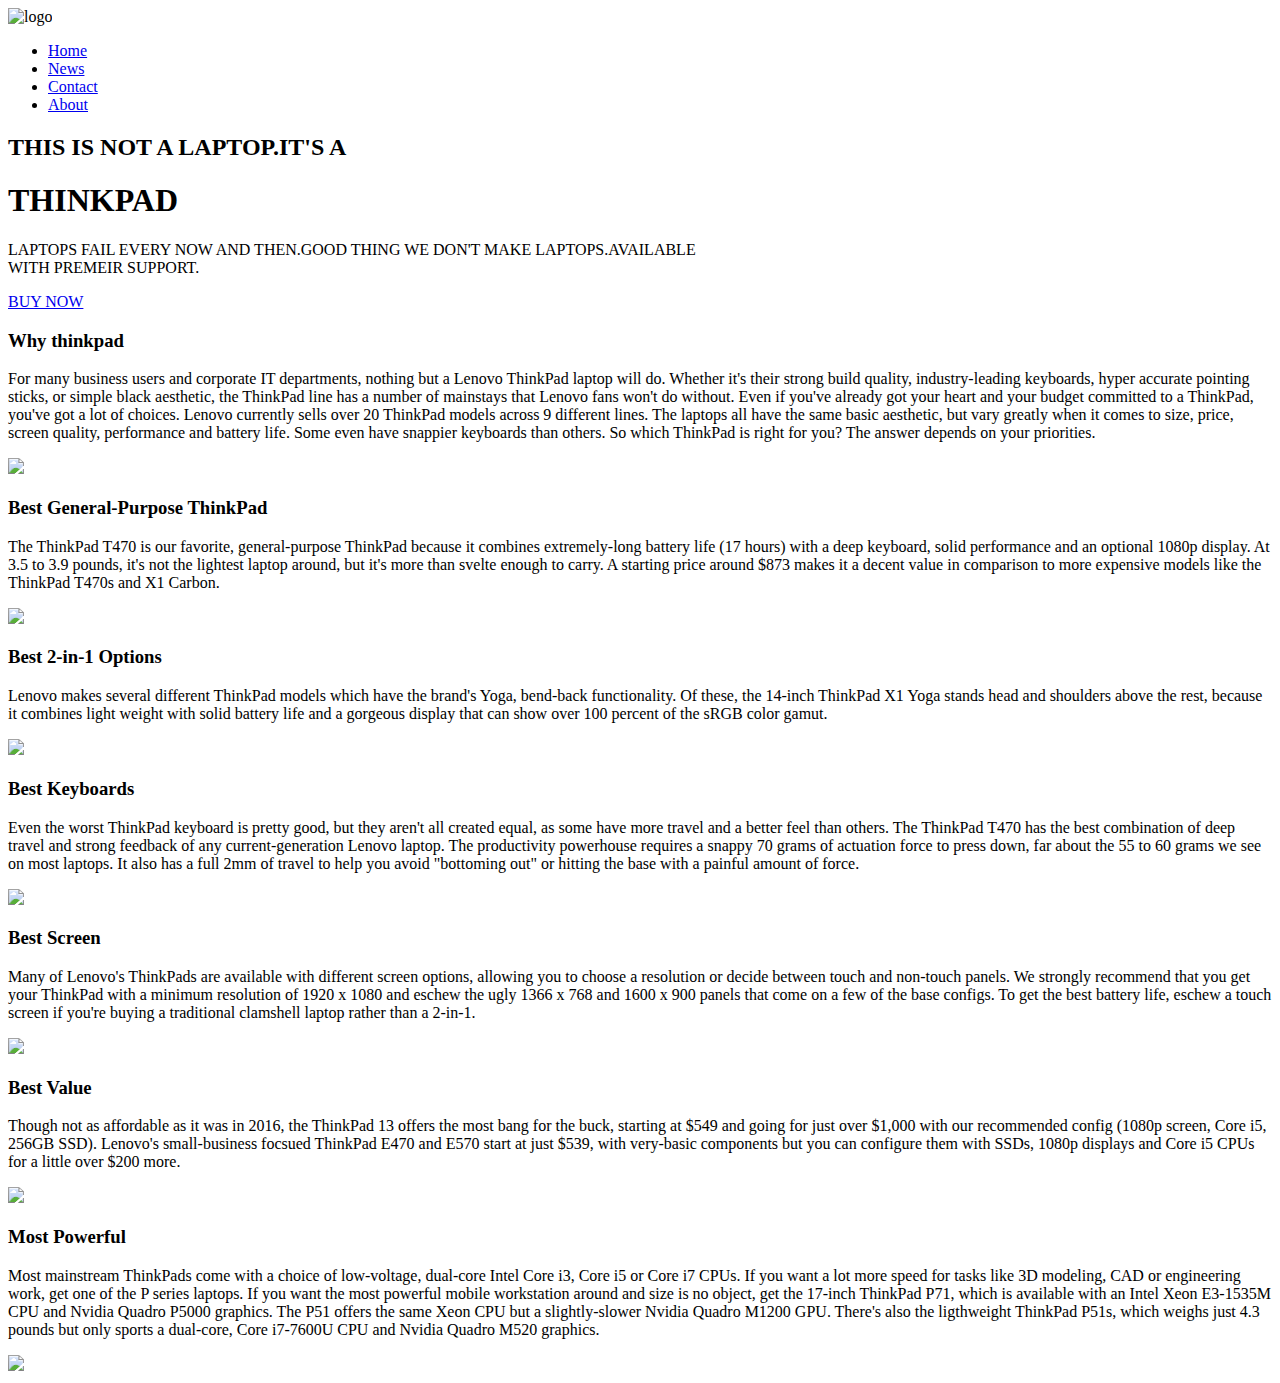
==== secondwebtry.html @ e2c1e35f "First Commit" ====
<!doctype html>
<html>
<head>
	<meta charset="utf-8">
	<link rel="stylesheet" href="secondwebtry.css">
	<link rel="stylesheet" href="https://use.fontawesome.com/releases/v5.2.0/css/all.css" integrity="sha384-hWVjflwFxL6sNzntih27bfxkr27PmbbK/iSvJ+a4+0owXq79v+lsFkW54bOGbiDQ" crossorigin="anonymous">

	<title>My web page</title>
</head>
<body>
	<article>
	<header class="top-nav">
	<img class="resize" src="image/lenovo_logo.jpg" alt="logo"/>
	<section class="top_navflex">
	<ul>
	  <li><a href="#">Home</a></li>
	  <li><a href="#">News</a></li>
	  <li><a href="#">Contact</a></li>
	  <li><a href="#">About</a></li>
	</ul>
	</section>

	</header>

	</article>
	<div class="img_container">

		<div class="hero_text">
		<h2>THIS IS NOT A LAPTOP.IT'S A</h2>
			<h1>THINKPAD</h1>
			<p>LAPTOPS FAIL EVERY NOW AND THEN.GOOD THING WE DON'T MAKE LAPTOPS.AVAILABLE<br> WITH PREMEIR SUPPORT.</p>
			<a class="btn" href="#"> BUY NOW</a>
			</div>
			</div>
	<section class="flexcontainer">
		<section class="column">
			<h3>Why thinkpad</h3>
		
			<p>For many business users and corporate IT departments, nothing but a Lenovo ThinkPad laptop will do. Whether it's their strong build quality, industry-leading keyboards, hyper accurate pointing sticks, or simple black aesthetic, the ThinkPad line has a number of mainstays that Lenovo fans won't do without.

			Even if you've already got your heart and your budget committed to a ThinkPad, you've got a lot of choices. Lenovo currently sells over 20 ThinkPad models across 9 different lines. The laptops all have the same basic aesthetic, but vary greatly when it comes to size, price, screen quality, performance and battery life. Some even have snappier keyboards than others. So which ThinkPad is right for you? The answer depends on your priorities.
			</p>
			<img class="fleximage" src="image/column1.jpeg"/>
		</section>

		<section class="column">
			<h3>Best General-Purpose ThinkPad</h3>
			
			<p>The ThinkPad T470 is our favorite, general-purpose ThinkPad because it combines extremely-long battery life (17 hours) with a deep keyboard, solid performance and an optional 1080p display. At 3.5 to 3.9 pounds, it's not the lightest laptop around, but it's more than svelte enough to carry. A starting price around $873 makes it a decent value in comparison to more expensive models like the ThinkPad T470s and X1 Carbon.
			</p>
			<img class="fleximage" src="image/column2.jpeg"/>
		</section>

		<section class="column">
			<h3>Best 2-in-1 Options</h3>
			<p>Lenovo makes several different ThinkPad models which have the brand's Yoga, bend-back functionality. Of these, the 14-inch ThinkPad X1 Yoga stands head and shoulders above the rest, because it combines light weight with solid battery life and a gorgeous display that can show over 100 percent of the sRGB color gamut.
			</p>
			<img class="fleximage" src ="image/column3.jpeg"/>
		</section>

		<section class="column">
			<h3>Best Keyboards</h3>
			
			<p>Even the worst ThinkPad keyboard is pretty good, but they aren't all created equal, as some have more travel and a better feel than others. The ThinkPad T470 has the best combination of deep travel and strong feedback of any current-generation Lenovo laptop. The productivity powerhouse requires a snappy 70 grams of actuation force to press down, far about the 55 to 60 grams we see on most laptops. It also has a full 2mm of travel to help you avoid "bottoming out" or hitting the base with a painful amount of force.
			</p>
			<img class="fleximage" src="image/column4.jpeg"/>
		</section>

		<section class="column">
			<h3>Best Screen</h3>
			
			<p>Many of Lenovo's ThinkPads are available with different screen options, allowing you to choose a resolution or decide between touch and non-touch panels. We strongly recommend that you get your ThinkPad with a minimum resolution of 1920 x 1080 and eschew the ugly 1366 x 768 and 1600 x 900 panels that come on a few of the base configs. To get the best battery life, eschew a touch screen if you're buying a traditional clamshell laptop rather than a 2-in-1.
			</p>
			<img class="fleximage" src="image/column5.jpeg"/>
		</section>

		<section class="column">
			<h3>Best Value</h3>
			
			<p>Though not as affordable as it was in 2016, the ThinkPad 13 offers the most bang for the buck, starting at $549 and going for just over $1,000 with our recommended config (1080p screen, Core i5, 256GB SSD). Lenovo's small-business focsued ThinkPad E470 and E570 start at just $539, with very-basic components but you can configure them with SSDs, 1080p displays and Core i5 CPUs for a little over $200 more.
			</p>
			<img class="fleximage" src="image/column6.jpeg"/>
		</section>

		<section class="column">
			<h3>Most Powerful</h3>

			<p>Most mainstream ThinkPads come with a choice of low-voltage, dual-core Intel Core i3, Core i5 or Core i7 CPUs. If you want a lot more speed for tasks like 3D modeling, CAD or engineering work, get one of the P series laptops. If you want the most powerful mobile workstation around and size is no object, get the 17-inch ThinkPad P71, which is available with an Intel Xeon E3-1535M CPU and Nvidia Quadro P5000 graphics. The P51 offers the same Xeon CPU but a slightly-slower Nvidia Quadro M1200 GPU. There's also the ligthweight ThinkPad P51s, which weighs just 4.3 pounds but only sports a dual-core, Core i7-7600U CPU and Nvidia Quadro M520 graphics.</p>
			<img class="fleximage" src="image/column7.jpeg"/>
		</section>
	</section>

	<footer id="links">
		<i class="fab fa-facebook-f"></i>
		<i class="fab fa-twitter"></i>
		<i class="fab fa-skype"></i>
		<i class="far fa-envelope"></i>
	</footer>

</body>
</html>
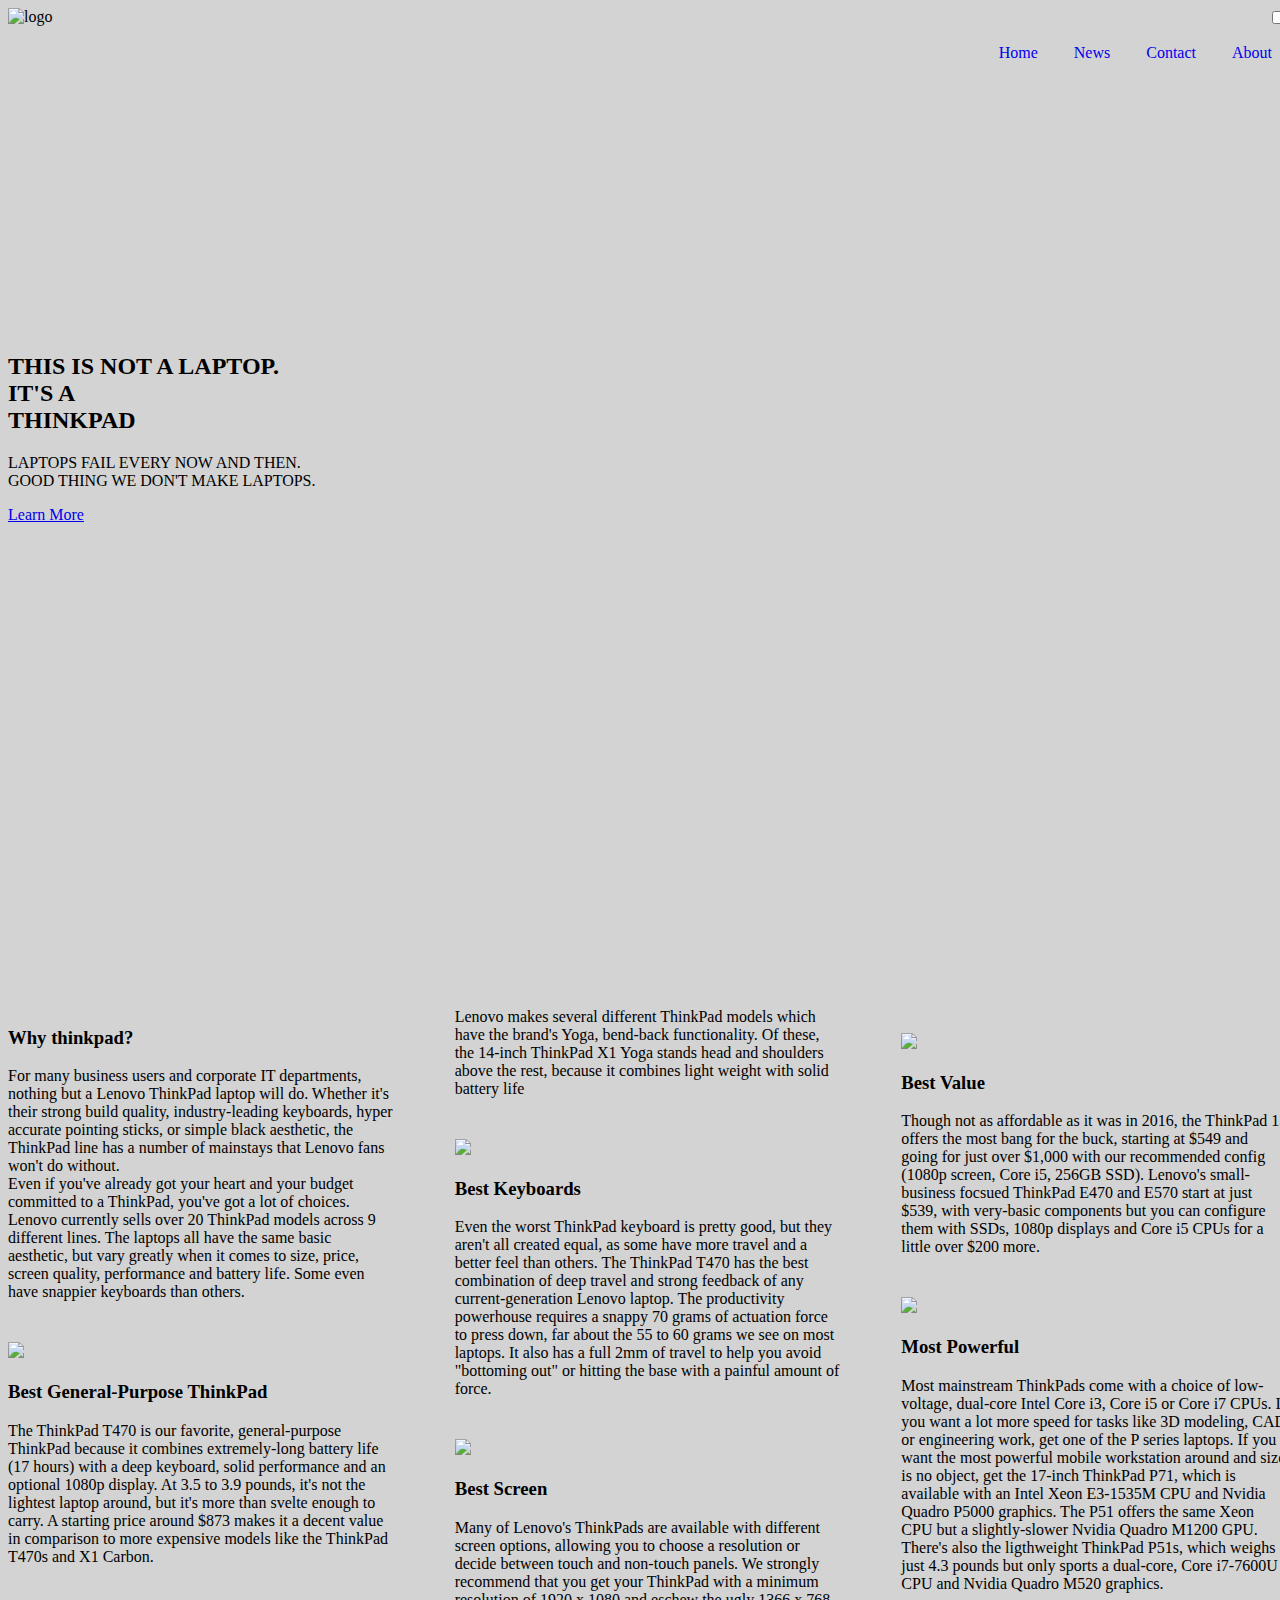
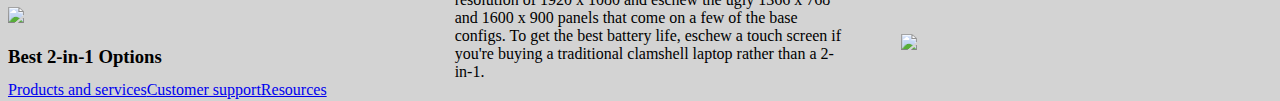
==== commit ad213701: "second commit" ====
--- a/secondwebtry.html
+++ b/secondwebtry.html
@@ -4,6 +4,8 @@
 	<meta charset="utf-8">
 	<link rel="stylesheet" href="secondwebtry.css">
 	<link rel="stylesheet" href="https://use.fontawesome.com/releases/v5.2.0/css/all.css" integrity="sha384-hWVjflwFxL6sNzntih27bfxkr27PmbbK/iSvJ+a4+0owXq79v+lsFkW54bOGbiDQ" crossorigin="anonymous">
+	<meta name="viewport" content="width=device-width, initial-scale=1">
+	
 
 	<title>My web page</title>
 </head>
@@ -12,12 +14,18 @@
 	<header class="top-nav">
 	<img class="resize" src="image/lenovo_logo.jpg" alt="logo"/>
 	<section class="top_navflex">
+	<input type="checkbox" id="nav-toggle" class="nav-toggle">
+	<nav>
 	<ul>
 	  <li><a href="#">Home</a></li>
 	  <li><a href="#">News</a></li>
 	  <li><a href="#">Contact</a></li>
 	  <li><a href="#">About</a></li>
 	</ul>
+	</nav>
+	<label for="nav-toggle" class="nav-toggle-label">
+		<span></span>
+	</label>
 	</section>
 
 	</header>
@@ -26,19 +34,19 @@
 	<div class="img_container">
 
 		<div class="hero_text">
-		<h2>THIS IS NOT A LAPTOP.IT'S A</h2>
-			<h1>THINKPAD</h1>
-			<p>LAPTOPS FAIL EVERY NOW AND THEN.GOOD THING WE DON'T MAKE LAPTOPS.AVAILABLE<br> WITH PREMEIR SUPPORT.</p>
-			<a class="btn" href="#"> BUY NOW</a>
+		<h2>THIS IS NOT A LAPTOP.<br>
+		IT'S A <div id="think">THINKPAD</div></h2>
+		
+			<p>LAPTOPS FAIL EVERY NOW AND THEN.<br>
+			   GOOD THING WE DON'T MAKE LAPTOPS.</p>
+			<a id="btn" href="#"> Learn More</a>
 			</div>
 			</div>
 	<section class="flexcontainer">
 		<section class="column">
-			<h3>Why thinkpad</h3>
+			<h3>Why thinkpad?</h3>
 		
-			<p>For many business users and corporate IT departments, nothing but a Lenovo ThinkPad laptop will do. Whether it's their strong build quality, industry-leading keyboards, hyper accurate pointing sticks, or simple black aesthetic, the ThinkPad line has a number of mainstays that Lenovo fans won't do without.
-
-			Even if you've already got your heart and your budget committed to a ThinkPad, you've got a lot of choices. Lenovo currently sells over 20 ThinkPad models across 9 different lines. The laptops all have the same basic aesthetic, but vary greatly when it comes to size, price, screen quality, performance and battery life. Some even have snappier keyboards than others. So which ThinkPad is right for you? The answer depends on your priorities.
+			<p>For many business users and corporate IT departments, nothing but a Lenovo ThinkPad laptop will do. Whether it's their strong build quality, industry-leading keyboards, hyper accurate pointing sticks, or simple black aesthetic, the ThinkPad line has a number of mainstays that Lenovo fans won't do without.<br>Even if you've already got your heart and your budget committed to a ThinkPad, you've got a lot of choices. Lenovo currently sells over 20 ThinkPad models across 9 different lines. The laptops all have the same basic aesthetic, but vary greatly when it comes to size, price, screen quality, performance and battery life. Some even have snappier keyboards than others. 
 			</p>
 			<img class="fleximage" src="image/column1.jpeg"/>
 		</section>
@@ -53,7 +61,7 @@
 
 		<section class="column">
 			<h3>Best 2-in-1 Options</h3>
-			<p>Lenovo makes several different ThinkPad models which have the brand's Yoga, bend-back functionality. Of these, the 14-inch ThinkPad X1 Yoga stands head and shoulders above the rest, because it combines light weight with solid battery life and a gorgeous display that can show over 100 percent of the sRGB color gamut.
+			<p>Lenovo makes several different ThinkPad models which have the brand's Yoga, bend-back functionality. Of these, the 14-inch ThinkPad X1 Yoga stands head and shoulders above the rest, because it combines light weight with solid battery life 
 			</p>
 			<img class="fleximage" src ="image/column3.jpeg"/>
 		</section>
@@ -90,11 +98,15 @@
 		</section>
 	</section>
 
-	<footer id="links">
+	<footer class="links">
+		<a  class="footer_text" href="#">Products and services</a>
+		<a class="footer_text" href="#">Customer support</a>
+		<a class="footer_text" href="#">Resources</a>
+		<section class="icons">
 		<i class="fab fa-facebook-f"></i>
 		<i class="fab fa-twitter"></i>
 		<i class="fab fa-skype"></i>
-		<i class="far fa-envelope"></i>
+		</section>
 	</footer>
 
 </body>
--- a/secondwebtry.css
+++ b/secondwebtry.css
@@ -0,0 +1,78 @@
+html{
+	margin:0;
+	height:100%;
+}
+
+body {
+width: 100%;
+height: 100%;
+}
+.img_container{
+	background-image: url(image/hero4.jpg);
+	height: 100%;
+	background-position: center;
+	background-repeat: no-repeat;
+	background-size: cover;
+	position: relative;
+	padding-all: 10%;
+}
+
+img.resize{
+	width:200px;
+	height: 100px;
+	}
+
+.hero_text {
+    text-align:left;
+    margin-left: 0px;
+    position: absolute;
+    top: 25%;
+    left: 0;
+    color: black;
+}
+
+li{
+	display: inline;
+	}
+li a:hover {
+    background:lightblue;
+}
+li a{
+	text-align: center;
+    padding: 14px 16px;
+    text-decoration: none;
+}
+.top-nav{
+	display: flex;
+}
+.resize{
+	flex:1;
+}
+.top_navflex{
+	flex:3;
+	text-align: right;
+}
+.flexcontainer{
+	flex-wrap:wrap;
+	justify-content: space-around;
+	column-count: 3;
+	column-width: 30%;
+	column-gap: 60px;
+	column-span:all;
+}
+body{
+	background-color: lightgrey;
+}
+.fleximage{
+	width:50%;
+	height:auto;
+	padding-top: 25px;
+}
+.links{
+	display:flex;
+	width:60%;
+	height:20px;
+	}
+/*.column_text{
+	font-family: 'Spectral', serif;
+}*?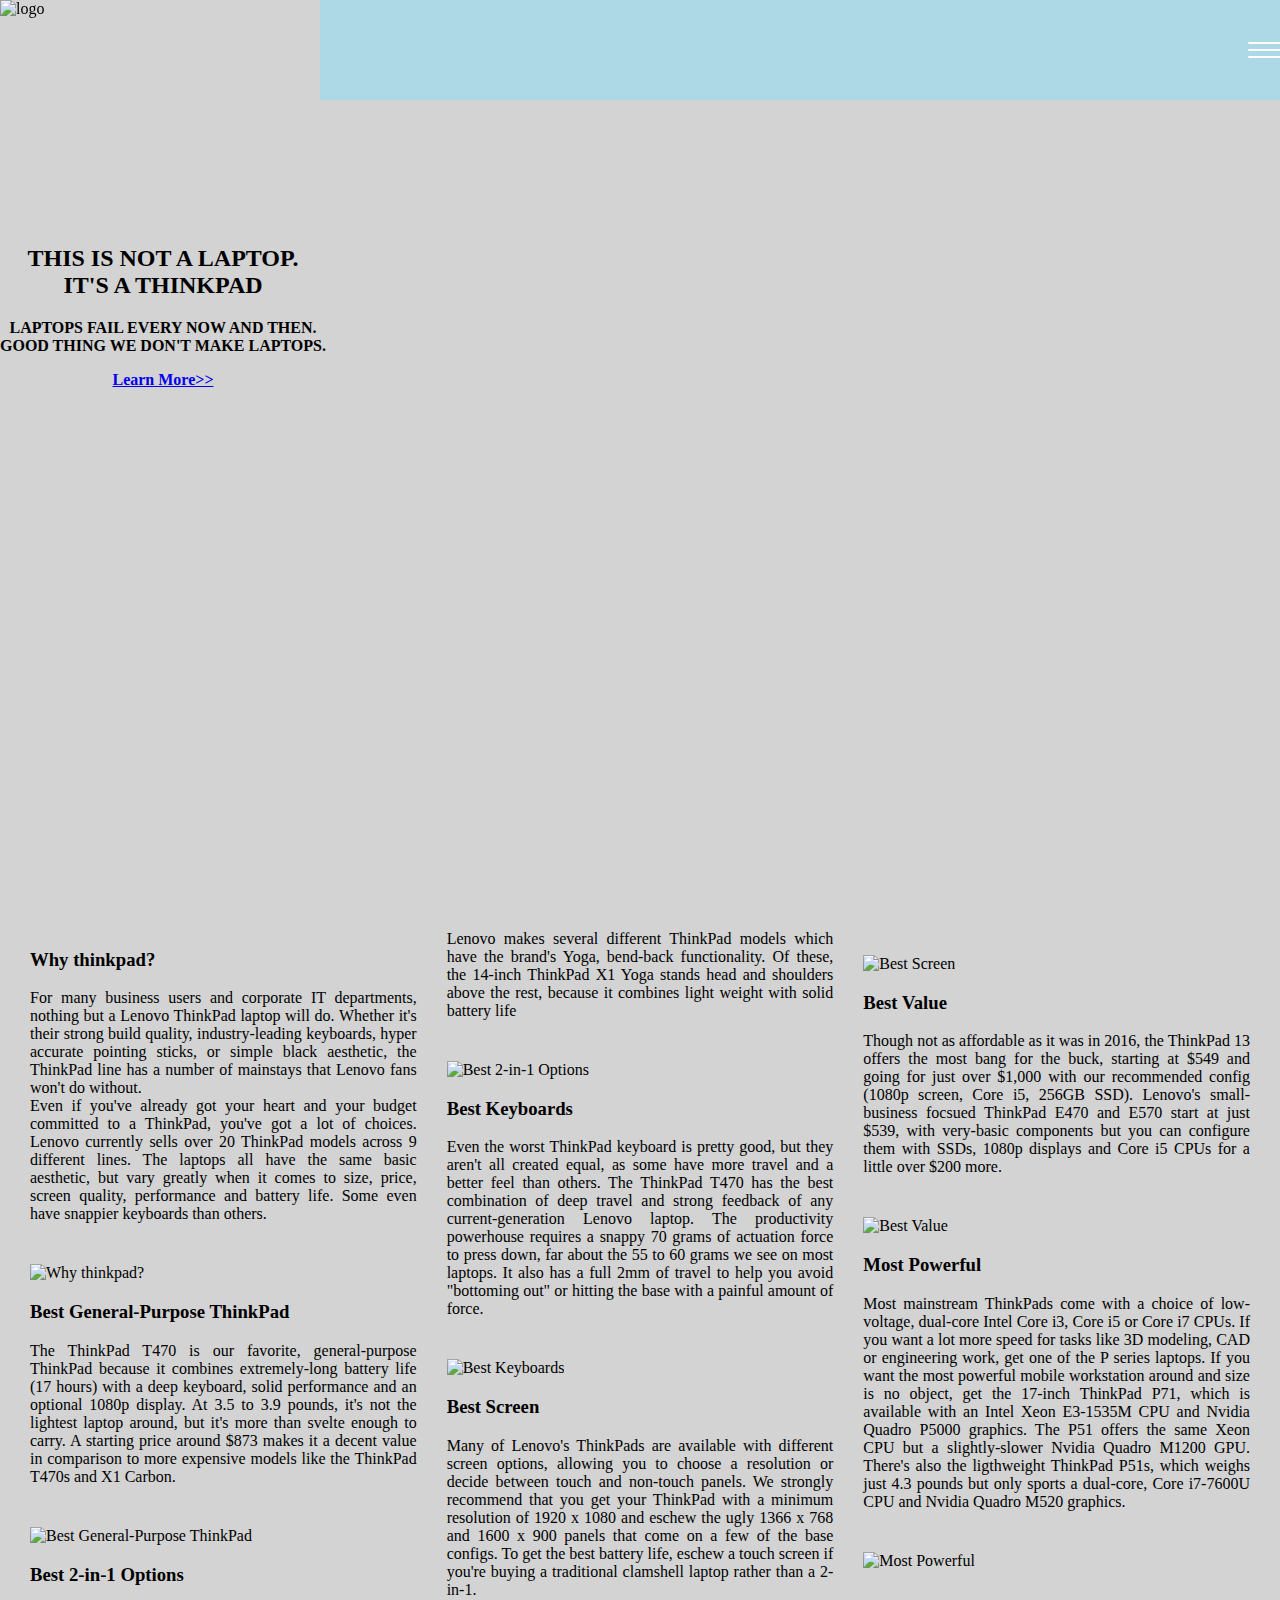
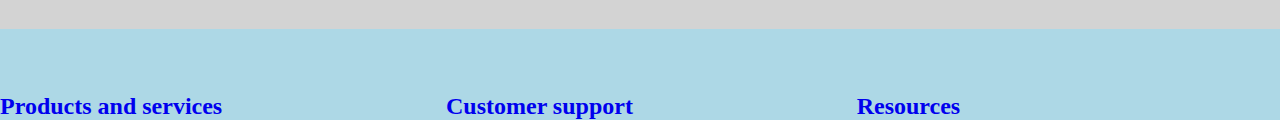
==== commit f5d870ad: "third commit" ====
--- a/secondwebtry.html
+++ b/secondwebtry.html
@@ -5,7 +5,7 @@
 	<link rel="stylesheet" href="secondwebtry.css">
 	<link rel="stylesheet" href="https://use.fontawesome.com/releases/v5.2.0/css/all.css" integrity="sha384-hWVjflwFxL6sNzntih27bfxkr27PmbbK/iSvJ+a4+0owXq79v+lsFkW54bOGbiDQ" crossorigin="anonymous">
 	<meta name="viewport" content="width=device-width, initial-scale=1">
-	
+	<link href="https://fonts.googleapis.com/css?family=EB+Garamond" rel="stylesheet">
 
 	<title>My web page</title>
 </head>
@@ -35,11 +35,11 @@
 
 		<div class="hero_text">
 		<h2>THIS IS NOT A LAPTOP.<br>
-		IT'S A <div id="think">THINKPAD</div></h2>
+		IT'S A THINKPAD</h2>
 		
 			<p>LAPTOPS FAIL EVERY NOW AND THEN.<br>
 			   GOOD THING WE DON'T MAKE LAPTOPS.</p>
-			<a id="btn" href="#"> Learn More</a>
+			<a class="btn" href="#"> Learn More>></a>
 			</div>
 			</div>
 	<section class="flexcontainer">
@@ -48,7 +48,7 @@
 		
 			<p>For many business users and corporate IT departments, nothing but a Lenovo ThinkPad laptop will do. Whether it's their strong build quality, industry-leading keyboards, hyper accurate pointing sticks, or simple black aesthetic, the ThinkPad line has a number of mainstays that Lenovo fans won't do without.<br>Even if you've already got your heart and your budget committed to a ThinkPad, you've got a lot of choices. Lenovo currently sells over 20 ThinkPad models across 9 different lines. The laptops all have the same basic aesthetic, but vary greatly when it comes to size, price, screen quality, performance and battery life. Some even have snappier keyboards than others. 
 			</p>
-			<img class="fleximage" src="image/column1.jpeg"/>
+			<img class="fleximage" alt="Why thinkpad?" src="image/column1.jpeg"/>
 		</section>
 
 		<section class="column">
@@ -56,14 +56,14 @@
 			
 			<p>The ThinkPad T470 is our favorite, general-purpose ThinkPad because it combines extremely-long battery life (17 hours) with a deep keyboard, solid performance and an optional 1080p display. At 3.5 to 3.9 pounds, it's not the lightest laptop around, but it's more than svelte enough to carry. A starting price around $873 makes it a decent value in comparison to more expensive models like the ThinkPad T470s and X1 Carbon.
 			</p>
-			<img class="fleximage" src="image/column2.jpeg"/>
+			<img class="fleximage" alt="Best General-Purpose ThinkPad" src="image/column2.jpeg"/>
 		</section>
 
 		<section class="column">
 			<h3>Best 2-in-1 Options</h3>
 			<p>Lenovo makes several different ThinkPad models which have the brand's Yoga, bend-back functionality. Of these, the 14-inch ThinkPad X1 Yoga stands head and shoulders above the rest, because it combines light weight with solid battery life 
 			</p>
-			<img class="fleximage" src ="image/column3.jpeg"/>
+			<img class="fleximage" alt=" Best 2-in-1 Options" src ="image/column3.jpeg"/>
 		</section>
 
 		<section class="column">
@@ -71,7 +71,7 @@
 			
 			<p>Even the worst ThinkPad keyboard is pretty good, but they aren't all created equal, as some have more travel and a better feel than others. The ThinkPad T470 has the best combination of deep travel and strong feedback of any current-generation Lenovo laptop. The productivity powerhouse requires a snappy 70 grams of actuation force to press down, far about the 55 to 60 grams we see on most laptops. It also has a full 2mm of travel to help you avoid "bottoming out" or hitting the base with a painful amount of force.
 			</p>
-			<img class="fleximage" src="image/column4.jpeg"/>
+			<img class="fleximage" alt="Best Keyboards" src="image/column4.jpeg"/>
 		</section>
 
 		<section class="column">
@@ -79,7 +79,7 @@
 			
 			<p>Many of Lenovo's ThinkPads are available with different screen options, allowing you to choose a resolution or decide between touch and non-touch panels. We strongly recommend that you get your ThinkPad with a minimum resolution of 1920 x 1080 and eschew the ugly 1366 x 768 and 1600 x 900 panels that come on a few of the base configs. To get the best battery life, eschew a touch screen if you're buying a traditional clamshell laptop rather than a 2-in-1.
 			</p>
-			<img class="fleximage" src="image/column5.jpeg"/>
+			<img class="fleximage" alt="Best Screen" src="image/column5.jpeg"/>
 		</section>
 
 		<section class="column">
@@ -87,14 +87,14 @@
 			
 			<p>Though not as affordable as it was in 2016, the ThinkPad 13 offers the most bang for the buck, starting at $549 and going for just over $1,000 with our recommended config (1080p screen, Core i5, 256GB SSD). Lenovo's small-business focsued ThinkPad E470 and E570 start at just $539, with very-basic components but you can configure them with SSDs, 1080p displays and Core i5 CPUs for a little over $200 more.
 			</p>
-			<img class="fleximage" src="image/column6.jpeg"/>
+			<img class="fleximage" alt="Best Value" src="image/column6.jpeg"/>
 		</section>
 
 		<section class="column">
 			<h3>Most Powerful</h3>
 
 			<p>Most mainstream ThinkPads come with a choice of low-voltage, dual-core Intel Core i3, Core i5 or Core i7 CPUs. If you want a lot more speed for tasks like 3D modeling, CAD or engineering work, get one of the P series laptops. If you want the most powerful mobile workstation around and size is no object, get the 17-inch ThinkPad P71, which is available with an Intel Xeon E3-1535M CPU and Nvidia Quadro P5000 graphics. The P51 offers the same Xeon CPU but a slightly-slower Nvidia Quadro M1200 GPU. There's also the ligthweight ThinkPad P51s, which weighs just 4.3 pounds but only sports a dual-core, Core i7-7600U CPU and Nvidia Quadro M520 graphics.</p>
-			<img class="fleximage" src="image/column7.jpeg"/>
+			<img class="fleximage" alt="Most Powerful" src="image/column7.jpeg"/>
 		</section>
 	</section>
 
--- a/secondwebtry.css
+++ b/secondwebtry.css
@@ -4,6 +4,7 @@
 }
 
 body {
+	margin: 0%;
 width: 100%;
 height: 100%;
 }
@@ -15,6 +16,7 @@
 	background-size: cover;
 	position: relative;
 	padding-all: 10%;
+
 }
 
 img.resize{
@@ -35,7 +37,9 @@
 	display: inline;
 	}
 li a:hover {
-    background:lightblue;
+    color:grey;
+    border:lightblue;
+
 }
 li a{
 	text-align: center;
@@ -44,21 +48,38 @@
 }
 .top-nav{
 	display: flex;
-}
+	position:fixed;
+	overflow: hidden;
+	width:100%;
+	margin:0%;
+	z-index:99;
+
+}
+
 .resize{
 	flex:1;
 }
 .top_navflex{
 	flex:3;
 	text-align: right;
+	background:lightblue;
+	font-weight: bolder;
+	font-size: 2em;
+	font-style: sans-serif;
+	color:solid white;
+
 }
 .flexcontainer{
 	flex-wrap:wrap;
+	column-count: 3;
 	justify-content: space-around;
-	column-count: 3;
 	column-width: 30%;
-	column-gap: 60px;
+	border:30% solid lightgrey;
+	grid-column-gap:30px;
 	column-span:all;
+	height: auto;
+	align-content: flex-start;
+	margin:30px;
 }
 body{
 	background-color: lightgrey;
@@ -69,10 +90,159 @@
 	padding-top: 25px;
 }
 .links{
+	background: lightblue;
 	display:flex;
-	width:60%;
-	height:20px;
-	}
+	align-items: baseline;
+	width:100%;
+	height:20%;
+	justify-content:space-between;
+	height:auto;
+	}
+.links a,i{
+	text-decoration:none;
+	font-style: serif;
+	font-weight:bold;
+	font-size: 1.5em;
+	padding-top: 5%;
+	text-align: center;
+
+}
+.fab{
+	display:flex;
+	justify-content: flex-end;
+	width: 4em;
+	padding:0;
+}
+#btn {
+	
+	text-decoration: none;
+	font-size: 1em;
+	font-weight: bold;
+	color:black;
+	width:8em;
+
+}
+#btn:hover{	
+	background-color: lightblue;
+	border: 2px white;
+
+
+
+}
+#h2{
+	font-family: sans-serif;
+	font-weight: bold;
+}
+#think{
+	font-weight: bold;
+}
+.hero_text{
+	
+	
+	text-align: center;
+	font-weight: bold;
+	color: solid grey;
+	font-size: 1em;
+	align-self: flex-end;
+	align-items: baseline;
+	
+
+}
+
+.column{
+		display: block;
+		text-align: justify;
+		width:100%;
+		height:auto;
+	}
+#think{
+	font-family: serif;
+	font-weight: bolder;
+	font-size: 2em;
+}
+@media(max-width:700px)
+	{
+		.flexcontainer {
+			display:flex;
+			flex-wrap: nowrap;
+			flex-direction: column;
+
+		}
+		.topnav_flex{
+			dislay flex;
+
+		}
+		.footer_text {
+			display:flex;
+			flex-wrap: nowrap;
+			flex-direction: column;
+			flex:1;
+			justify-content: space-between;
+			height:80%;
+		}
+		.links{
+			flex-direction:column;
+		}
+		
+		
+		.icons
+		{
+			width:100%;
+			display: flex;
+			flex-direction: row;
+			justify-content: flex-end;
+		}
+		.fab{
+			width:auto;
+			margin-right:17px;
+		}
+	}
+	nav{
+		display:none;
+	}
+
+	.nav-toggle:checked~nav{
+	display:block;
+
+	}
+	.nav-toggle-label{
+		position:absolute;
+		top:0;
+		right:0;
+		margin-right: 1em;
+		height: 100%;
+		display:flex;
+		align-items:center;
+	}
+	.nav-toggle-label span,
+	.nav-toggle-label span::before,
+	.nav-toggle-label span::after{
+
+		display:block;
+		background: white;
+		height: 2px;
+		width:2em;
+		border-radius: 2px;
+		position: absolute;
+	}
+	.nav-toggle-label span::before,
+	.nav-toggle-label span::after{
+		content:'';
+		position:absolute;
+	}
+	.nav-toggle-label span::before{
+		bottom:7px;
+	}
+	.nav-toggle-label span::after{
+		top: 7px;
+	}
+	.nav-toggle{
+		display:none;
+	}
+}
+
+
+
 /*.column_text{
 	font-family: 'Spectral', serif;
 }*?